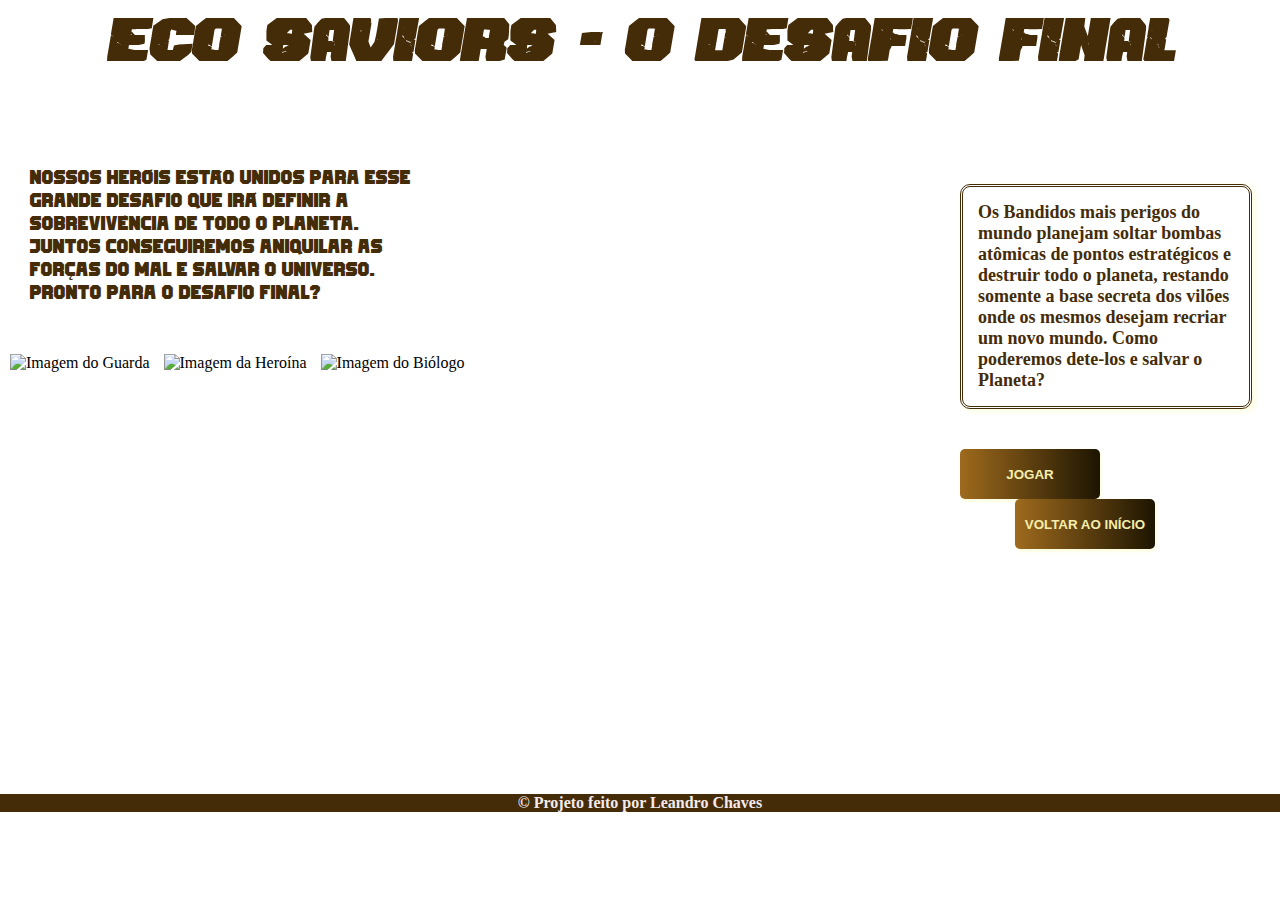
==== desafioFinal/desafioFinal.html @ 1cbf6674 "Criando as missões da Fase 3 e a tela do dasafio final" ====
<!DOCTYPE html>
<html lang="pt-br">
<head>
    <meta charset="UTF-8">
    <meta http-equiv="X-UA-Compatible" content="IE=edge">
    <meta name="viewport" content="width=device-width, initial-scale=1.0">
    <title>Eco Saviors - O Desafio Final</title>
    <link rel="stylesheet" href="desafioFinal.css">
</head>
<body>
    <header>
        <section class="titulo">
            <h1>Eco Saviors - O Desafio Final</h1>
            <h2>Nossos Heróis estão unidos para esse grande Desafio que irá definir a sobrevivência de todo o planeta. Juntos conseguiremos aniquilar as forças do mal e salvar o Universo. Pronto para o Desafio Final?</h2>
        </section>

        <section class="imagem">
            <img class="imagem  imgGuarda" src="https://media0.giphy.com/media/YgqEY9f3z1UcM/giphy.webp?cid=ecf05e47ksfu9m7sznsnf0rghhbyhtr91z5vcbn9jhgr3cou&rid=giphy.webp&ct=s" alt="Imagem do Guarda">

            <img class="imagem imgHeroina" src="https://media0.giphy.com/media/TILk69bOcvy6mkzQDl/200w.webp?cid=ecf05e47q0lshyvp1g58qj8zkaozgfpsbmw8ubcqenyskyi7&rid=200w.webp&ct=s" alt="Imagem da Heroína">

            <img class="imagem imgBiologo" src="https://media2.giphy.com/media/ZeWpJvUkvaLQKrYIDw/200w.webp?cid=ecf05e474cjkzhomhfhyysbmek0zj9fyxi9ipxwz878quvci&rid=200w.webp&ct=s" alt="Imagem do Biólogo">
        </section>
   </header>

   <main class="missaoBotao">
        <p class="missao">Os Bandidos mais perigos do mundo planejam soltar bombas atômicas de pontos estratégicos e destruir todo o planeta, restando somente a base secreta dos vilões onde os mesmos desejam recriar um novo mundo. Como poderemos dete-los e salvar o Planeta?</p>

        <section class="botao">
            <input type="button" value="Jogar" class="botaoJogar">
            <button class="botaoVoltar"><a href="../index.html">Voltar ao início</a></button>
        </section>
   </main>

    <footer>
        <p>&copy Projeto feito por Leandro Chaves</p>
   </footer>
   
</body>
</html>
---- desafioFinal/desafioFinal.css ----
*{
    margin: 0;
    padding: 0;
}

@font-face {
    font-family: 'Vehicle';
    src: url('VehicleBreaksDown-Regular.ttf') format('truetype');
    font-weight: normal;
    font-style: normal;
    /* Extraída do site DaFont */
}

@font-face {
    font-family: 'Inlanders';
    src: url('Inlanders\ Demo.otf') format('opentype');
    font-weight: normal;
    font-style: normal;
    /* Extraída do site DaFont */
}

body{
    background-image: url('https://getwallpapers.com/wallpaper/full/2/9/7/101934.jpg');
    background-size: cover;
}

h1{
    font-family: 'Vehicle';
    font-size: 60px;
    text-align: center;
    margin-top: -30px;
    color: #452c08; 
    margin-bottom: 80px;
}

h2{
   font-family: 'Inlanders'; 
   font-size: 20px;
   text-align: left;
   color: #452c08;
   width: 30%;
   margin: 30px 30px;
}

.imagem{
    height: 150px;
    margin: 20px 5px;
}

.imgBiologo{
    height: 140px;
    margin-bottom: 33px;
}

.missao{
    margin: -320px 10px 20px 75%;
    font-weight: bold;
    border: double;
    border-radius: 10px;
    max-width: 20%;
    font-size: 18px;
    padding: 15px;
    color: #452c08;
    box-shadow: 3px 2px 5px 1px #f7f7a149;
}

.botaoVoltar{
    margin-left: 55px;
}

.botao{
    margin-left: 75%;
    margin-top: 40px;
}

.botaoVoltar a{
    text-decoration: none;
    color: #f5edab;
}

.botaoJogar{
    cursor: pointer;
}

input, button{
    height: 50px;
    width: 140px;
    background: linear-gradient(to right, #9e6a1d,  #1d1501  );
    color: #f5edab;
    text-transform: uppercase;
    font-weight: bolder;
    border-radius: 5px;
    box-shadow: 1px 2px 2px 1px #f7f7a149;
    border: none;
}

footer{
    background-color: #452c08;
    color: rgb(243, 235, 235); 
    font-weight: bold;
    text-align: center;
    margin-top: 245px;
}
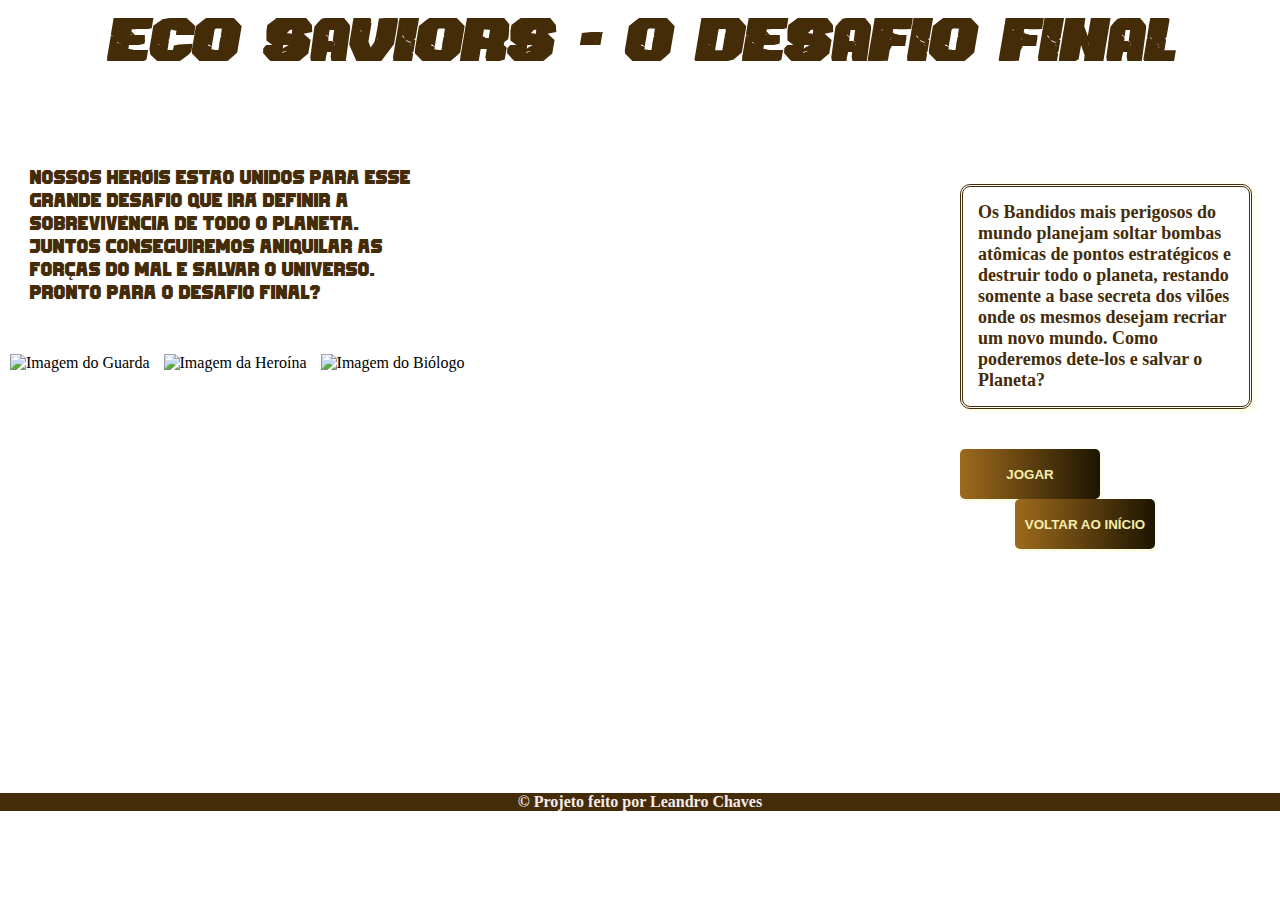
==== commit b55ad23c: "Fazendo a responsividade do desafio final" ====
--- a/desafioFinal/desafioFinal.html
+++ b/desafioFinal/desafioFinal.html
@@ -24,7 +24,7 @@
    </header>
 
    <main class="missaoBotao">
-        <p class="missao">Os Bandidos mais perigos do mundo planejam soltar bombas atômicas de pontos estratégicos e destruir todo o planeta, restando somente a base secreta dos vilões onde os mesmos desejam recriar um novo mundo. Como poderemos dete-los e salvar o Planeta?</p>
+        <p class="missao">Os Bandidos mais perigosos do mundo planejam soltar bombas atômicas de pontos estratégicos e destruir todo o planeta, restando somente a base secreta dos vilões onde os mesmos desejam recriar um novo mundo. Como poderemos dete-los e salvar o Planeta?</p>
 
         <section class="botao">
             <input type="button" value="Jogar" class="botaoJogar">
--- a/desafioFinal/desafioFinal.css
+++ b/desafioFinal/desafioFinal.css
@@ -99,5 +99,47 @@
     color: rgb(243, 235, 235); 
     font-weight: bold;
     text-align: center;
-    margin-top: 245px;
+    margin-top: 244px;
+}
+
+.botao :hover{
+    color: #1f1c07;
+    font-weight: bold;
+    transition: 1s;
+    background: linear-gradient(to right, #614d2e, #c7841f)  ;
+}
+
+@media(max-width:500px){
+ h1{
+    font-size: 15px;
+    margin-top: 1px;
+ }
+ h2{
+    margin-top: -40px;
+    font-size: 10px;
+ }
+ .imagem{
+    margin-top: 1px;
+    width: 90px;
+    height: 70px;
+ }
+ .missao{
+    font-size: 10px;
+    margin-left: 60%;
+    margin-top: -240px;
+ }
+ .botaoJogar{
+    margin-left: -50px;
+    width: 100px;
+    margin-bottom: 30px;
+    font-size: 10px;
+ }
+ .botaoVoltar{
+    margin-left: -50px;
+    width: 100px;
+    font-size: 10px;
+ }
+ footer{
+    margin-top: 185px;
+ }
 }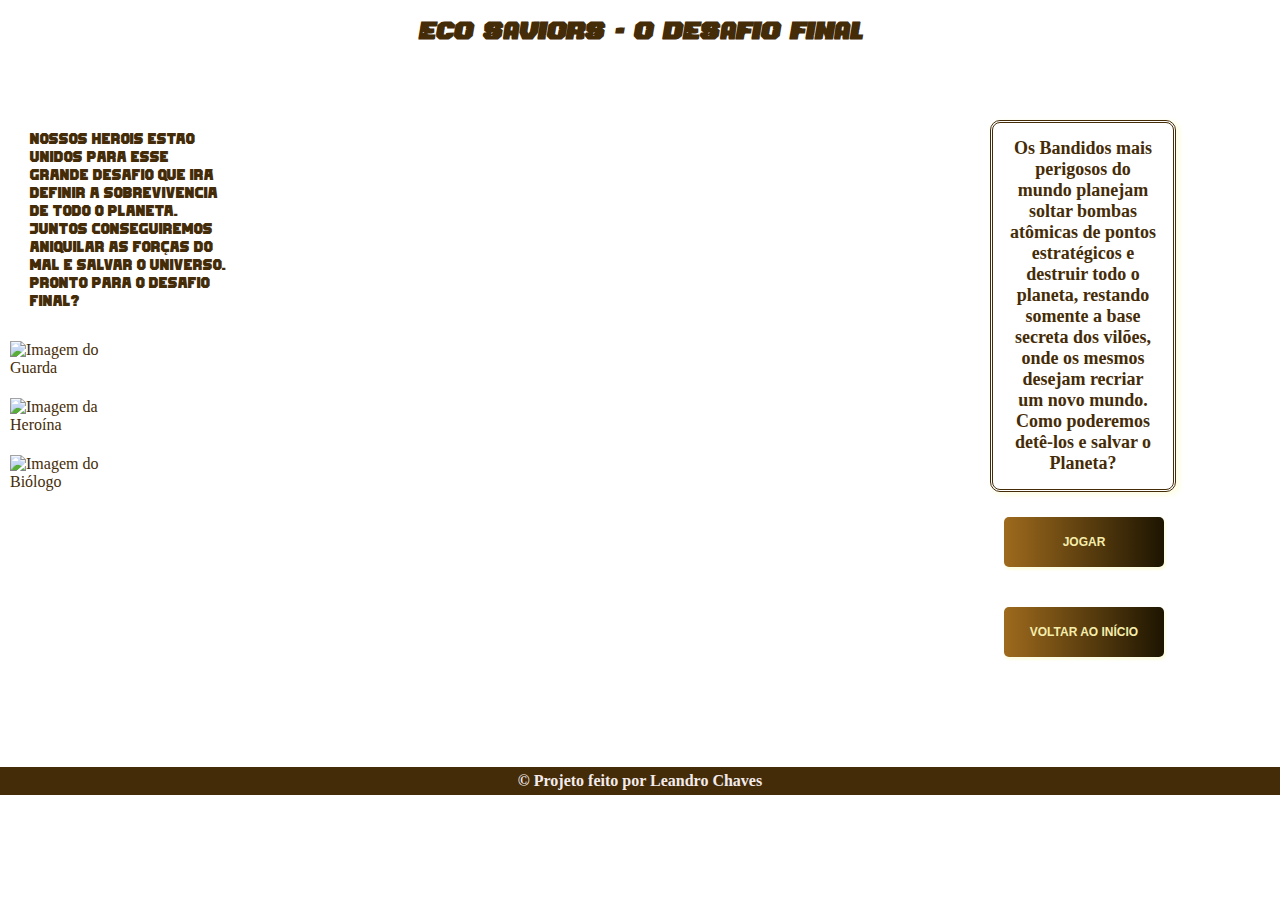
==== commit e5be4dea: "Indo para a reta final" ====
--- a/desafioFinal/desafioFinal.html
+++ b/desafioFinal/desafioFinal.html
@@ -24,10 +24,10 @@
    </header>
 
    <main class="missaoBotao">
-        <p class="missao">Os Bandidos mais perigosos do mundo planejam soltar bombas atômicas de pontos estratégicos e destruir todo o planeta, restando somente a base secreta dos vilões onde os mesmos desejam recriar um novo mundo. Como poderemos dete-los e salvar o Planeta?</p>
+        <p class="missao">Os Bandidos mais perigosos do mundo planejam soltar bombas atômicas de pontos estratégicos e destruir todo o planeta, restando somente a base secreta dos vilões, onde os mesmos desejam recriar um novo mundo. Como poderemos detê-los e salvar o Planeta?</p>
 
         <section class="botao">
-            <input type="button" value="Jogar" class="botaoJogar">
+            <input type="button" value="Jogar" class="botaoJogar" onclick="btnDesafioFinal()">
             <button class="botaoVoltar"><a href="../index.html">Voltar ao início</a></button>
         </section>
    </main>
@@ -35,6 +35,8 @@
     <footer>
         <p>&copy Projeto feito por Leandro Chaves</p>
    </footer>
+
+   <script src="desafioFinal.js"></script>
    
 </body>
 </html>--- a/desafioFinal/desafioFinal.css
+++ b/desafioFinal/desafioFinal.css
@@ -99,7 +99,7 @@
     color: rgb(243, 235, 235); 
     font-weight: bold;
     text-align: center;
-    margin-top: 244px;
+    margin-top: 245px;
 }
 
 .botao :hover{
@@ -109,37 +109,637 @@
     background: linear-gradient(to right, #614d2e, #c7841f)  ;
 }
 
-@media(max-width:500px){
+@media(max-width:1300px){
+   body{
+      /* background-image: url('https://i0.wp.com/www.coliseugeek.com.br/wp-content/uploads/2023/01/a6b3a-clickwallpapers-planet-earth-3840x2160-in-4k-img8-scaled-1.jpg?fit=2560%2C1350&ssl=1'); */
+      background-position: center;
+      color: #452c08;
+   }
+   h1{
+     margin-top: 1px;
+      font-size: 25px;
+   }
+   h2{
+      
+      font-size: 16px;
+      width: 200px;
+   }
+   .imagem{
+      margin-top: 1px;
+      width: 120px;
+      height: 110px;
+   }
+   .missao{
+      font-size: 18px;
+      margin-left: 990px;
+      margin-top: -350px;
+      width: 150px;
+      text-align: center;
+   }
+   .botaoJogar{
+      margin-top: -40px;
+      margin-left: 44px;
+      width: 160px;
+      margin-bottom: 40px;
+      font-size: 12px;
+   }
+   .botaoVoltar{
+      margin-left: 44px;
+      width: 160px;
+      font-size: 12px;
+   }
+   footer{
+      margin-top: 110px;
+      padding: 5px;
+   }
+  }
+
+  @media(max-width:1180px){
+   body{
+      /* background-image: url('https://i0.wp.com/www.coliseugeek.com.br/wp-content/uploads/2023/01/a6b3a-clickwallpapers-planet-earth-3840x2160-in-4k-img8-scaled-1.jpg?fit=2560%2C1350&ssl=1'); */
+      background-position: center;
+      color: #452c08;
+   }
+   h1{
+     margin-top: 1px;
+      font-size: 25px;
+   }
+   h2{
+      
+      font-size: 16px;
+      width: 200px;
+   }
+   .imagem{
+      margin-top: 1px;
+      width: 120px;
+      height: 110px;
+   }
+   .missao{
+      font-size: 18px;
+      margin-left: 915px;
+      margin-top: -325px;
+      width: 150px;
+      text-align: center;
+   }
+   .botaoJogar{
+      margin-top: -40px;
+      margin-left: 44px;
+      width: 160px;
+      margin-bottom: 40px;
+      font-size: 12px;
+   }
+   .botaoVoltar{
+      margin-left: 44px;
+      width: 160px;
+      font-size: 12px;
+   }
+   footer{
+      margin-top: 110px;
+      padding: 5px;
+   }
+  }
+
+
+
+@media(max-width:1024px){
+   body{
+      /* background-image: url('https://i0.wp.com/www.coliseugeek.com.br/wp-content/uploads/2023/01/a6b3a-clickwallpapers-planet-earth-3840x2160-in-4k-img8-scaled-1.jpg?fit=2560%2C1350&ssl=1'); */
+      background-position: center;
+      color: #452c08;
+   }
+   h1{
+     margin-top: 1px;
+      font-size: 25px;
+   }
+   h2{
+      
+      font-size: 16px;
+      width: 200px;
+   }
+   .imagem{
+      margin-top: 1px;
+      width: 120px;
+      height: 110px;
+   }
+   .missao{
+      font-size: 18px;
+      margin-left: 800px;
+      margin-top: -350px;
+      width: 150px;
+      text-align: center;
+   }
+   .botaoJogar{
+      margin-top: -40px;
+      margin-left: 44px;
+      width: 160px;
+      margin-bottom: 40px;
+      font-size: 12px;
+   }
+   .botaoVoltar{
+      margin-left: 44px;
+      width: 160px;
+      font-size: 12px;
+   }
+   footer{
+      margin-top: 110px;
+      padding: 5px;
+   }
+  }
+
+
+@media(max-width:915px){
+   body{
+      /* background-image: url('https://i0.wp.com/www.coliseugeek.com.br/wp-content/uploads/2023/01/a6b3a-clickwallpapers-planet-earth-3840x2160-in-4k-img8-scaled-1.jpg?fit=2560%2C1350&ssl=1'); */
+      background-position: center;
+      color: #452c08;
+   }
+   h1{
+     margin-top: 1px;
+      font-size: 24px;
+   }
+   h2{
+      
+      font-size: 16px;
+      width: 200px;
+   }
+   .imagem{
+      margin-top: 1px;
+      width: 120px;
+      height: 110px;
+   }
+   .missao{
+      font-size: 22px;
+      margin-left: 700px;
+      margin-top: -350px;
+      width: 150px;
+      text-align: center;
+   }
+   .botaoJogar{
+      margin-top: -40px;
+      margin-left: 20px;
+      width: 160px;
+      margin-bottom: 40px;
+      font-size: 12px;
+   }
+   .botaoVoltar{
+      margin-left: 20px;
+      width: 160px;
+      font-size: 12px;
+   }
+   footer{
+      margin-top: 450px;
+      padding: 5px;
+   }
+  }
+
+
+@media(max-width:851px){
+    body{
+       /* background-image: url('https://i0.wp.com/www.coliseugeek.com.br/wp-content/uploads/2023/01/a6b3a-clickwallpapers-planet-earth-3840x2160-in-4k-img8-scaled-1.jpg?fit=2560%2C1350&ssl=1'); */
+       background-position: center;
+       color: #452c08;
+    }
+    h1{
+      margin-top: 1px;
+       font-size: 23px;
+    }
+    h2{
+       
+       font-size: 15px;
+       width: 200px;
+    }
+    .imagem{
+       margin-top: 1px;
+       width: 100px;
+       height: 95px;
+    }
+    .missao{
+       font-size: 18px;
+       margin-left: 625px;
+       margin-top: -345px;
+       width: 150px;
+       text-align: center;
+    }
+    .botaoJogar{
+       margin-top: -40px;
+       margin-left: 20px;
+       width: 160px;
+       margin-bottom: 40px;
+       font-size: 12px;
+    }
+    .botaoVoltar{
+       margin-left: 20px;
+       width: 160px;
+       font-size: 12px;
+    }
+    footer{
+       margin-top: 548px;
+    }
+   }
+
+   @media(max-width:768px){
+      body{
+         background-image: url('https://i0.wp.com/www.coliseugeek.com.br/wp-content/uploads/2023/01/a6b3a-clickwallpapers-planet-earth-3840x2160-in-4k-img8-scaled-1.jpg?fit=2560%2C1350&ssl=1');
+         background-position: center;
+         
+      }
+      h1{
+        margin-top: 1px;
+         font-size: 23px;
+         color: #F1E99A;
+      }
+      h2{
+         font-size: 15px;
+         width: 200px;
+         color: #F1E99A;
+      }
+      .imagem{
+         margin-top: 1px;
+         width: 100px;
+         height: 95px;
+      }
+      .missao{
+         font-size: 18px;
+         margin-left: 570px;
+         margin-top: -345px;
+         width: 150px;
+         text-align: center;
+         color: #F1E99A;
+      }
+      .botaoJogar{
+         margin-top: -40px;
+         margin-left: 5px;
+         width: 160px;
+         margin-bottom: 40px;
+         font-size: 12px;
+      }
+      .botaoVoltar{
+         margin-left: 5px;
+         width: 160px;
+         font-size: 12px;
+      }
+      footer{
+         margin-top: 391px;
+      }
+     }
+
+     @media(max-width:740px){
+      body{
+         background-image: url('https://i0.wp.com/www.coliseugeek.com.br/wp-content/uploads/2023/01/a6b3a-clickwallpapers-planet-earth-3840x2160-in-4k-img8-scaled-1.jpg?fit=2560%2C1350&ssl=1');
+         background-position: center;
+      }
+      h1{
+         font-size: 20px;
+         color: #F1E99A;
+      }
+      h2{
+         margin-top: -60px;
+         font-size: 12px;
+         color: #F1E99A;
+         width: 150px;
+      }
+      .imagem{
+         margin-top: 1px;
+         width: 90px;
+         height: 80px;
+      }
+      .missao{
+         font-size: 11px;
+         margin-left: 550px;
+         margin-top: -270px;
+         color: #F1E99A;
+         width: 150px;
+      }
+      .botaoJogar{
+         margin-top: -10px;
+         margin-left: 30px;
+         width: 120px;
+         margin-bottom: 40px;
+         font-size: 10px;
+      }
+      .botaoVoltar{
+         margin-left: 30px;
+         width: 120px;
+         font-size: 10px;
+      }
+      footer{
+         margin-top: 258px;
+      }
+     }
+  
+
+     @media(max-width:672px){
+      body{
+         background-image: url('https://i0.wp.com/www.coliseugeek.com.br/wp-content/uploads/2023/01/a6b3a-clickwallpapers-planet-earth-3840x2160-in-4k-img8-scaled-1.jpg?fit=2560%2C1350&ssl=1');
+         background-position: center;
+      }
+      h1{
+         font-size: 20px;
+         color: #F1E99A;
+      }
+      h2{
+         margin-top: -60px;
+         font-size: 12px;
+         color: #F1E99A;
+         width: 150px;
+      }
+      .imagem{
+         margin-top: 1px;
+         width: 90px;
+         height: 80px;
+      }
+      .missao{
+         font-size: 11px;
+         margin-left: 445px;
+         margin-top: -270px;
+         color: #F1E99A;
+         width: 150px;
+      }
+      .botaoJogar{
+         margin-top: -10px;
+         margin-left: -15px;
+         width: 100px;
+         margin-bottom: 40px;
+         font-size: 10px;
+      }
+      .botaoVoltar{
+         margin-left: -15px;
+         width: 100px;
+         font-size: 10px;
+      }
+      footer{
+         margin-top: 258px;
+      }
+     }
+  
+
+     @media(max-width:640px){
+      body{
+         background-image: url('https://i0.wp.com/www.coliseugeek.com.br/wp-content/uploads/2023/01/a6b3a-clickwallpapers-planet-earth-3840x2160-in-4k-img8-scaled-1.jpg?fit=2560%2C1350&ssl=1');
+         background-position: center;
+      }
+      h1{
+         font-size: 20px;
+         color: #F1E99A;
+      }
+      h2{
+         margin-top: -60px;
+         font-size: 12px;
+         color: #F1E99A;
+         width: 150px;
+      }
+      .imagem{
+         margin-top: 1px;
+         width: 90px;
+         height: 80px;
+      }
+      .missao{
+         font-size: 11px;
+         margin-left: 365px;
+         margin-top: -270px;
+         color: #F1E99A;
+         width: 150px;
+      }
+      .botaoJogar{
+         margin-top: -10px;
+         margin-left: -15px;
+         width: 100px;
+         margin-bottom: 40px;
+         font-size: 10px;
+      }
+      .botaoVoltar{
+         margin-left: -15px;
+         width: 100px;
+         font-size: 10px;
+      }
+      footer{
+         margin-top: 258px;
+      }
+     }
+  
+
+  
+@media(max-width:414px){
+    body{
+       background-image: url('https://i0.wp.com/www.coliseugeek.com.br/wp-content/uploads/2023/01/a6b3a-clickwallpapers-planet-earth-3840x2160-in-4k-img8-scaled-1.jpg?fit=2560%2C1350&ssl=1');
+       background-position: center;
+    }
+    h1{
+       font-size: 18px;
+       color: #F1E99A;
+    }
+    h2{
+       margin-top: -60px;
+       font-size: 11px;
+       color: #F1E99A;
+       width: 150px;
+    }
+    .imagem{
+       margin-top: 1px;
+       width: 80px;
+       height: 70px;
+    }
+    .missao{
+       font-size: 11px;
+       margin-left: 270px;
+       margin-top: -230px;
+       color: #F1E99A;
+       width: 150px;
+    }
+    .botaoJogar{
+       margin-top: -10px;
+       margin-left: -25px;
+       width: 100px;
+       margin-bottom: 40px;
+       font-size: 10px;
+    }
+    .botaoVoltar{
+       margin-left: -25px;
+       width: 100px;
+       font-size: 10px;
+    }
+    footer{
+      margin-top: 425px;
+    }
+   }
+   @media(max-width:393px){
+    body{
+       background-image: url('https://i0.wp.com/www.coliseugeek.com.br/wp-content/uploads/2023/01/a6b3a-clickwallpapers-planet-earth-3840x2160-in-4k-img8-scaled-1.jpg?fit=2560%2C1350&ssl=1');
+       background-position: center;
+    }
+    h1{
+       font-size: 20px;
+       color: #F1E99A;
+    }
+    h2{
+       margin-top: -60px;
+       font-size: 12px;
+       color: #F1E99A;
+       width: 150px;
+    }
+    .imagem{
+       margin-top: 1px;
+       width: 90px;
+       height: 80px;
+    }
+    .missao{
+       font-size: 11px;
+       margin-left: 268px;
+       margin-top: -270px;
+       color: #F1E99A;
+       width: 150px;
+    }
+    .botaoJogar{
+       margin-top: -10px;
+       margin-left: -15px;
+       width: 100px;
+       margin-bottom: 40px;
+       font-size: 10px;
+    }
+    .botaoVoltar{
+       margin-left: -15px;
+       width: 100px;
+       font-size: 10px;
+    }
+    footer{
+       margin-top: 419px;
+    }
+   }
+
+@media(max-width:375px){
+ body{
+    background-image: url('https://i0.wp.com/www.coliseugeek.com.br/wp-content/uploads/2023/01/a6b3a-clickwallpapers-planet-earth-3840x2160-in-4k-img8-scaled-1.jpg?fit=2560%2C1350&ssl=1');
+    background-position: center;
+ }
  h1{
-    font-size: 15px;
-    margin-top: 1px;
+    font-size: 18px;
+    color: #F1E99A;
  }
  h2{
-    margin-top: -40px;
-    font-size: 10px;
+    margin-top: -60px;
+    font-size: 11px;
+    color: #F1E99A;
+    width: 150px;
  }
  .imagem{
     margin-top: 1px;
     width: 90px;
-    height: 70px;
+    height: 80px;
  }
+
+ 
  .missao{
-    font-size: 10px;
-    margin-left: 60%;
+    font-size: 9px;
+    margin-left: 260px;
     margin-top: -240px;
+    color: #F1E99A;
+    width: 150px;
  }
  .botaoJogar{
-    margin-left: -50px;
+    margin-top: -10px;
+    margin-left: -15px;
     width: 100px;
-    margin-bottom: 30px;
+    margin-bottom: 40px;
     font-size: 10px;
  }
  .botaoVoltar{
-    margin-left: -50px;
+    margin-left: -15px;
     width: 100px;
     font-size: 10px;
  }
  footer{
-    margin-top: 185px;
+    margin-top: 240px;
  }
-}+}
+
+@media(max-width:360px){
+    body{
+       background-image: url('https://i0.wp.com/www.coliseugeek.com.br/wp-content/uploads/2023/01/a6b3a-clickwallpapers-planet-earth-3840x2160-in-4k-img8-scaled-1.jpg?fit=2560%2C1350&ssl=1');
+       background-position: center;
+    }
+    h1{
+       font-size: 18px;
+       color: #F1E99A;
+    }
+    h2{
+       margin-top: -60px;
+       font-size: 11px;
+       color: #F1E99A;
+       width: 150px;
+    }
+    .imagem{
+       margin-top: 1px;
+       width: 90px;
+       height: 80px;
+    }
+   
+    
+    .missao{
+       font-size: 9px;
+       margin-left: 250px;
+       margin-top: -240px;
+       color: #F1E99A;
+       width: 150px;
+    }
+    .botaoJogar{
+       margin-top: -10px;
+       margin-left: -15px;
+       width: 100px;
+       margin-bottom: 40px;
+       font-size: 10px;
+    }
+    .botaoVoltar{
+       margin-left: -15px;
+       width: 100px;
+       font-size: 10px;
+    }
+    footer{
+       margin-top: 303px;
+    }
+   }
+
+   @media(max-width:280px){
+      body{
+         background-image: url('https://i0.wp.com/www.coliseugeek.com.br/wp-content/uploads/2023/01/a6b3a-clickwallpapers-planet-earth-3840x2160-in-4k-img8-scaled-1.jpg?fit=2560%2C1350&ssl=1');
+         background-position: center;
+      }
+      h1{
+         font-size: 15px;
+         color: #F1E99A;
+      }
+      h2{
+         margin-top: -60px;
+         font-size: 9px;
+         color: #F1E99A;
+         width: 100px;
+      }
+      .imagem{
+         margin-top: 1px;
+         width: 80px;
+         height: 70px;
+      }
+     
+      
+      .missao{
+         font-size: 9px;
+         margin-left: 185px;
+         margin-top: -240px;
+         color: #F1E99A;
+         width: 150px;
+      }
+      .botaoJogar{
+         margin-top: -10px;
+         margin-left: -18px;
+         width: 80px;
+         margin-bottom: 40px;
+         font-size: 8px;
+      }
+      .botaoVoltar{
+         margin-left: -18px;
+         width: 80px;
+         font-size: 8px;
+      }
+      footer{
+         margin-top: 119px;
+      }
+   }
